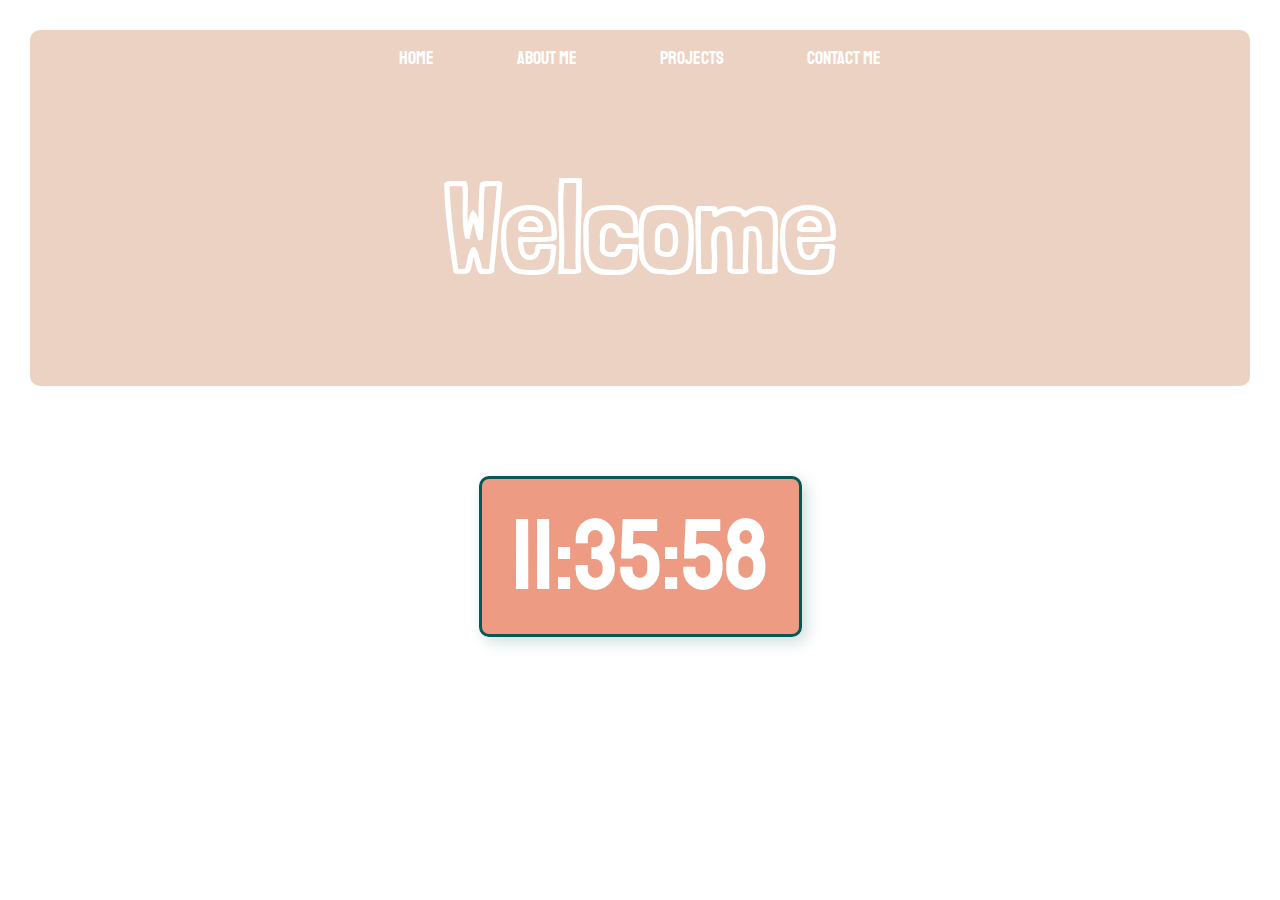
==== index.html @ 58394a1c "Updated fonts and made space for the projects to come" ====
<!DOCTYPE html>
<html lang="en">
<head>
    <meta charset="UTF-8">
    <meta name="viewport" content="width=device-width, initial-scale=1.0">
    <title>Des - Dev Portfolio</title>
    <link rel="stylesheet" href="style.css">
    <style>
        @import url('https://fonts.googleapis.com/css2?family=Atma:wght@300;400;500;600;700&family=Londrina+Outline&family=Meow+Script&family=Staatliches&display=swap');
        </style>

</head>
<body>

    <header>
        <nav>
            <ul>
                <li><a href="index.html">Home</a></li>
                <li><a href="about.html">About Me</a></li>
                <li><a href="projects.html">Projects</a></li>
                <li><a href="contact.html">Contact Me</a></li>
            </ul>
        </nav>
        <h1>Welcome</h1>
    </header>

    <main>
        <section id="clock-container">
            <div id="digital-clock">00:00:00</div>
        </section>    
        <script>
            function updateClock() {
                const now = new Date();
                let hours = now.getHours();
                let minutes = now.getMinutes();
                let seconds = now.getSeconds();
                
                // Format time to always show two digits
                hours = hours < 10 ? "0" + hours : hours;
                minutes = minutes < 10 ? "0" + minutes : minutes;
                seconds = seconds < 10 ? "0" + seconds : seconds;
                
                document.getElementById("digital-clock").textContent = `${hours}:${minutes}:${seconds}`;
            }
            
            // Update the clock every second
            setInterval(updateClock, 1000);
            updateClock(); // Initial call
            </script>
                
    </main>
    
   
    <footer>
        <p>© 2025 Des | All Rights Reserved</p>
    </footer>

</body>
</html>
---- style.css ----
.londrina-outline-regular {
    font-family: "Londrina Outline", serif;
    font-weight: 400;
    font-style: normal;
}
.meow-script-regular {
    font-family: "Meow Script", serif;
    font-weight: 400;
    font-style: normal;
}
.staatliches-regular {
    font-family: "Staatliches", serif;
    font-weight: 400;
    font-style: normal;
}
.atma-light {
    font-family: "Atma", serif;
    font-weight: 300;
    font-style: normal;
  }
  
  .atma-regular {
    font-family: "Atma", serif;
    font-weight: 400;
    font-style: normal;
  }
  
  .atma-medium {
    font-family: "Atma", serif;
    font-weight: 500;
    font-style: normal;
  }
  
  .atma-semibold {
    font-family: "Atma", serif;
    font-weight: 600;
    font-style: normal;
  }
  
  .atma-bold {
    font-family: "Atma", serif;
    font-weight: 700;
    font-style: normal;
  }
  

/*  Global Styles */
html, body {
    height: 100%;
    margin: 0;
    padding: 0;
    background: url("back.png") no-repeat center center fixed;
    color: white;
    display: flex;
    flex-direction: column;
}
h1 {
    font-family: "Londrina Outline", serif;
    font-size: 125px;
    color: white;
}
nav ul {
    list-style: none;
    padding: 0;
    
}

nav ul li {
    display: inline;
    margin: 0 40px;
}

nav ul li a {
    font-family:"Staatliches", serif;
    color: white;
    text-decoration: none;
    font-size: large;
}
/*  Header */
header {font-family: "Londrina Outline", serif;
    color: white;
    background-color:#b144043d;
    padding: 1px;
    margin: 30px;
    border: 10px;
    border-radius: 10px;
    text-align: center;
}
#clock-container {
    display: flex;
    justify-content: center;
    align-items: center;
    margin-top: 20px;
}

#digital-clock {
    font-family: "Staatliches", serif;
    font-size: 100px;
    color: white;
    background-color: #e56340a4;
    padding: 15px 30px;
    border-radius: 10px;
    box-shadow: 5px 5px 15px rgba(1, 92, 87, 0.2);
    border: 3px solid #045955;
}

/*  Sections */
section {
    padding: 40px;
    text-align: center;
}

/*  About Me */
#about {
    font-family: "Londrina Outline", serif;
    font-size: 50px;
    text-align: center;
    padding: 50px;
    margin: 20px;
    border-radius: 10px;
}
#about p {
    font-family: "Meow Script", serif;
    font-size: 25px;
}

#about-me {
    background-color:#b144043d;
    padding: 1px;
    margin: 40px;
    border: 10px;
    border-radius: 10px;
    text-align: center;
}

.about-container {
    max-width: 800px;
    margin: auto;
    font-family: "Staatliches", serif;
    line-height: 1.6;
}

.about-container h1 {
    font-size: 36px;
    margin-bottom: 20px;
}

.about-container p {
    font-size: 18px;
    margin-bottom: 15px;
}

/*  Projects */
#projects {
    font-family: "Atma", serif;
    font-weight: 300;
    font-style: normal;
    
    padding: 0;
    margin: 20px;
    border-radius: 10px
}
main {
    flex: 1;}

    .project-box {
        display: flex;
        flex-direction: column;
        align-items: center;
        justify-content: center;
        text-align: center;
        background-color: #b144043d;
        color: white; 
        font-family: "Atma", serif;
        font-size: 30px;
        font-weight: 300;
        font-style: normal;
        padding: 15px;
        margin: 10px auto; 
        width: 300px; 
        border-radius: 10px; 
        box-shadow: 0px 4px 8px rgba(1, 87, 93, 0.453);
        text-decoration: none;
        transition: transform 0.2s ease, box-shadow 0.2s ease;
    }
    
    .project-box:hover {
        transform: scale(1.05); /* Slight zoom on hover */
        box-shadow: 0px 6px 12px rgba(1, 87, 93, 0.6);
        cursor: pointer;
    }
    
    .project-box p {
        color: white;
        font-weight: bold;
        margin-top: 5px;
}

/*  Contact */

#contact {
    font-family: "Staatliches", serif;
    color: white;
    text-align: center;
    font-size: smaller;
}

.contact-box {
    display: flex;
    flex-direction: column;
    align-items: center;
    justify-content: center;
    text-align: center;
    background-color: #b144043d;
    color: white; 
    font-family: "Staatliches", serif;
    font-size: 20px;
    padding: 15px;
    margin: 10px auto; 
    width: 300px; 
    border-radius: 10px; 
    box-shadow: 0px 4px 8px rgba(1, 87, 93, 0.453);
    text-decoration: none;
    transition: transform 0.2s ease, box-shadow 0.2s ease;
}

.contact-box:hover {
    transform: scale(1.05); /* Slight zoom on hover */
    box-shadow: 0px 6px 12px rgba(1, 87, 93, 0.6);
    cursor: pointer;
}

.contact-box p {
    color: white;
    font-weight: bold;
    margin-top: 5px;
}

.contact-box img {
    max-width: 60px;
    height: auto;
}

.contact-box a {
    color: white;
    font-weight: bold;
    text-decoration: none;
}


footer {
    font-family:"Staatliches", serif;
    color: white;
    text-align: center;
    font-size: smaller;
    padding: 0px;
    margin: 0px;
    border-radius: 10px;
    bottom: 0;
}
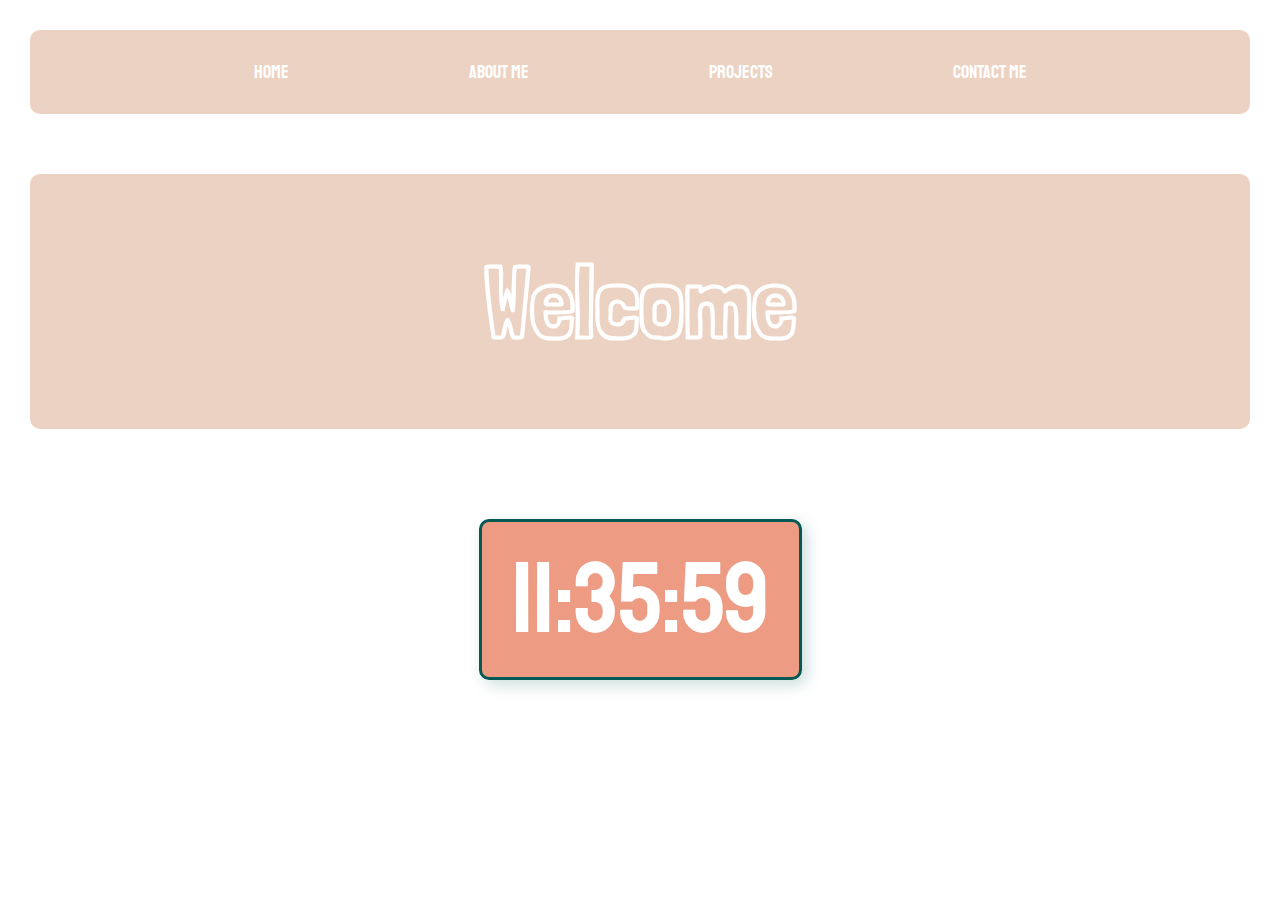
==== commit 33d10a13: "Separated Nav Bar and Header. Fixed size of them." ====
--- a/index.html
+++ b/index.html
@@ -2,27 +2,17 @@
 <html lang="en">
 <head>
     <meta charset="UTF-8">
-    <meta name="viewport" content="width=device-width, initial-scale=1.0">
+    <meta name="viewport" content="width=device-width, initial-scale=1.0, initial-scale=1.0">
     <title>Des - Dev Portfolio</title>
     <link rel="stylesheet" href="style.css">
     <style>
         @import url('https://fonts.googleapis.com/css2?family=Atma:wght@300;400;500;600;700&family=Londrina+Outline&family=Meow+Script&family=Staatliches&display=swap');
-        </style>
-
+    </style>
 </head>
 <body>
 
-    <header>
-        <nav>
-            <ul>
-                <li><a href="index.html">Home</a></li>
-                <li><a href="about.html">About Me</a></li>
-                <li><a href="projects.html">Projects</a></li>
-                <li><a href="contact.html">Contact Me</a></li>
-            </ul>
-        </nav>
-        <h1>Welcome</h1>
-    </header>
+    <div id="nav-container"></div>
+    <div id="header-container"></div>
 
     <main>
         <section id="clock-container">
@@ -50,10 +40,8 @@
                 
     </main>
     
-   
-    <footer>
-        <p>© 2025 Des | All Rights Reserved</p>
-    </footer>
+    <div id="footer-container"></div>
 
+    <script src="script.js"></script>
 </body>
 </html>
--- a/style.css
+++ b/style.css
@@ -56,19 +56,37 @@
     flex-direction: column;
 }
 h1 {
-    font-family: "Londrina Outline", serif;
-    font-size: 125px;
-    color: white;
-}
+    font-size: 100px; 
+    font-family: "Londrina Outline", serif;
+    color: white;
+    text-align: center;
+    width: 100%;
+}
+
+nav { 
+    background-color: #b144043d;
+    padding: 15px 0;
+    text-align: center;
+    padding: 15px;
+    margin: 30px; 
+    width: auto; 
+    border-radius: 10px; 
+}
+
 nav ul {
+    display: flex;
+    justify-content: center;
+    gap: 30px; 
     list-style: none;
     padding: 0;
+    width: 100%;
     
 }
 
 nav ul li {
-    display: inline;
-    margin: 0 40px;
+    display: inline-block;
+    text-align: center;
+    margin: 0 75px;
 }
 
 nav ul li a {
@@ -78,15 +96,25 @@
     font-size: large;
 }
 /*  Header */
-header {font-family: "Londrina Outline", serif;
+header {
+    font-family: "Londrina Outline", serif;
     color: white;
     background-color:#b144043d;
     padding: 1px;
     margin: 30px;
     border: 10px;
     border-radius: 10px;
-    text-align: center;
-}
+    display: flex;
+    flex-direction: column;
+    align-items: center;
+    justify-content: center;
+    text-align: center;
+    height: auto;
+}
+#header-container {
+    position: relative;
+}
+
 #clock-container {
     display: flex;
     justify-content: center;
@@ -248,7 +276,6 @@
     text-decoration: none;
 }
 
-
 footer {
     font-family:"Staatliches", serif;
     color: white;
@@ -258,4 +285,14 @@
     margin: 0px;
     border-radius: 10px;
     bottom: 0;
+}
+
+@media screen and (max-width: 480px) {
+    #connect-header {
+        font-size: 40px; /* Adjust for mobile phones */
+    }
+    nav ul {
+        flex-direction: column; /* Stack the nav items */
+        gap: 10px;
+    }
 }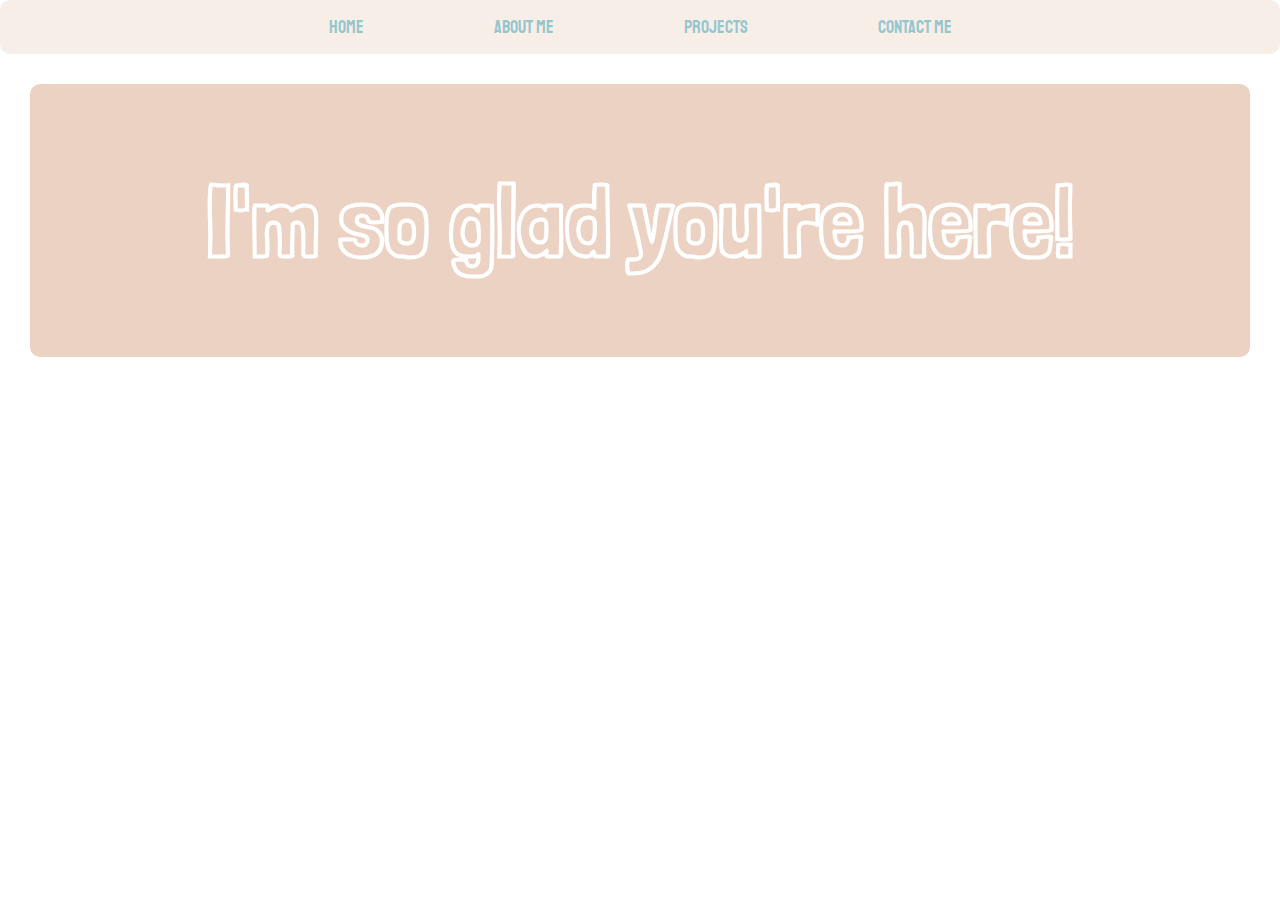
==== commit 00b6fb5c: "cleaned up the code a bit." ====
--- a/index.html
+++ b/index.html
@@ -15,28 +15,7 @@
     <div id="header-container"></div>
 
     <main>
-        <section id="clock-container">
-            <div id="digital-clock">00:00:00</div>
-        </section>    
-        <script>
-            function updateClock() {
-                const now = new Date();
-                let hours = now.getHours();
-                let minutes = now.getMinutes();
-                let seconds = now.getSeconds();
-                
-                // Format time to always show two digits
-                hours = hours < 10 ? "0" + hours : hours;
-                minutes = minutes < 10 ? "0" + minutes : minutes;
-                seconds = seconds < 10 ? "0" + seconds : seconds;
-                
-                document.getElementById("digital-clock").textContent = `${hours}:${minutes}:${seconds}`;
-            }
-            
-            // Update the clock every second
-            setInterval(updateClock, 1000);
-            updateClock(); // Initial call
-            </script>
+
                 
     </main>
     
--- a/style.css
+++ b/style.css
@@ -1,298 +1,240 @@
+/* 🎨 CSS Variables */
+:root {
+    --primary-font: "Londrina Outline", serif;
+    --primary-color: white;
+    --first-color: rgb(2, 99, 95);
+    --second-color: rgb(2, 99, 95);
+  }
+  
+  /* 🌍 Global Styles */
+  html, body {
+    background: url("back.png");
+    width: 100%;
+    height: 100%;
+    padding: 0;
+    margin: 0;
+    display: flex;
+    flex-direction: column;
+  }
+  
+  /* 🏷️ Header */
+  header {
+    font-family: "Londrina Outline", serif;
+    color: white;
+    background-color: #b144043d;
+    padding: 10px;
+    margin: 30px;
+    border-radius: 10px;
+    display: flex;
+    flex-direction: column;
+    align-items: center;
+    justify-content: center;
+    text-align: center;
+  }
+  
+  /* 🎯 Page Titles */
+  h1 {
+    font-size: 100px;
+    font-family: "Londrina Outline", serif;
+    text-align: center;
+  }
+  
+  /* 📌 Navigation Bar */
+  nav { 
+    background-color: #b1430417;
+    text-align: center;
+    padding: none;
+    border-radius: 10px;
+    display: flex;
+    justify-content: center;
+    align-items: center;
+  }
+  
+  nav ul {
+    display: flex;
+    justify-content: center;
+    gap: 30px;
+    list-style: none;
+    padding: 0;
+  }
+  
+  nav ul li {
+    text-align: center;
+    margin: 0 50px;
+  }
+  
+  nav ul li a {
+    font-family: "Staatliches", serif;
+    color: rgba(3, 142, 166, 0.421);
+    text-decoration: none;
+    font-size: large;
+  }
 
-.londrina-outline-regular {
+  
+  /* 📖 Sections */
+  section {
+    padding: 40px;
+    text-align: center;
+  }
+  
+  /* 📝 About Me */
+  #about {
     font-family: "Londrina Outline", serif;
-    font-weight: 400;
-    font-style: normal;
-}
-.meow-script-regular {
+    font-size: 50px;
+    text-align: center;
+    padding: 50px;
+    margin: 20px;
+    border-radius: 10px;
+  }
+  
+  #about p {
     font-family: "Meow Script", serif;
-    font-weight: 400;
-    font-style: normal;
-}
-.staatliches-regular {
-    font-family: "Staatliches", serif;
-    font-weight: 400;
-    font-style: normal;
-}
-.atma-light {
+    font-size: 25px;
+  }
+  
+  #about-me {
+    background-color: #b144043d;
+    padding: 10px;
+    margin: 40px;
+    border-radius: 10px;
+    text-align: center;
+  }
+  
+  .about-container {
+    max-width: 800px;
+    margin: auto;
+    font-family: "Staatliches", serif;
+    line-height: 1.6;
+  }
+  
+  .about-container h1 {
+    font-size: 36px;
+    margin-bottom: 20px;
+  }
+  
+  .about-container p {
+    color: white;
+    font-size: 18px;
+    margin-bottom: 15px;
+  }
+  
+  /* 🏗️ Projects */
+  #projects {
     font-family: "Atma", serif;
     font-weight: 300;
-    font-style: normal;
-  }
-  
-  .atma-regular {
+    padding: 20px;
+    margin: 20px;
+    border-radius: 10px;
+  }
+  
+  main {
+    flex: 1;
+  }
+  
+  /* 📦 Project Box */
+  .project-box {
+    display: flex;
+    flex-direction: column;
+    align-items: center;
+    justify-content: center;
+    text-align: center;
+    background-color: #b144043d;
+    color: white;
     font-family: "Atma", serif;
-    font-weight: 400;
-    font-style: normal;
-  }
-  
-  .atma-medium {
-    font-family: "Atma", serif;
-    font-weight: 500;
-    font-style: normal;
-  }
-  
-  .atma-semibold {
-    font-family: "Atma", serif;
-    font-weight: 600;
-    font-style: normal;
-  }
-  
-  .atma-bold {
-    font-family: "Atma", serif;
-    font-weight: 700;
-    font-style: normal;
-  }
-  
-
-/*  Global Styles */
-html, body {
-    height: 100%;
-    margin: 0;
-    padding: 0;
-    background: url("back.png") no-repeat center center fixed;
-    color: white;
-    display: flex;
-    flex-direction: column;
-}
-h1 {
-    font-size: 100px; 
-    font-family: "Londrina Outline", serif;
-    color: white;
-    text-align: center;
-    width: 100%;
-}
-
-nav { 
-    background-color: #b144043d;
-    padding: 15px 0;
-    text-align: center;
+    font-size: 30px;
+    font-weight: 300;
     padding: 15px;
-    margin: 30px; 
-    width: auto; 
-    border-radius: 10px; 
-}
-
-nav ul {
-    display: flex;
-    justify-content: center;
-    gap: 30px; 
-    list-style: none;
-    padding: 0;
-    width: 100%;
-    
-}
-
-nav ul li {
-    display: inline-block;
-    text-align: center;
-    margin: 0 75px;
-}
-
-nav ul li a {
-    font-family:"Staatliches", serif;
-    color: white;
-    text-decoration: none;
-    font-size: large;
-}
-/*  Header */
-header {
-    font-family: "Londrina Outline", serif;
-    color: white;
-    background-color:#b144043d;
-    padding: 1px;
-    margin: 30px;
-    border: 10px;
-    border-radius: 10px;
-    display: flex;
-    flex-direction: column;
-    align-items: center;
-    justify-content: center;
-    text-align: center;
-    height: auto;
-}
-#header-container {
-    position: relative;
-}
-
-#clock-container {
-    display: flex;
-    justify-content: center;
-    align-items: center;
-    margin-top: 20px;
-}
-
-#digital-clock {
-    font-family: "Staatliches", serif;
-    font-size: 100px;
-    color: white;
-    background-color: #e56340a4;
-    padding: 15px 30px;
-    border-radius: 10px;
-    box-shadow: 5px 5px 15px rgba(1, 92, 87, 0.2);
-    border: 3px solid #045955;
-}
-
-/*  Sections */
-section {
-    padding: 40px;
-    text-align: center;
-}
-
-/*  About Me */
-#about {
-    font-family: "Londrina Outline", serif;
-    font-size: 50px;
-    text-align: center;
-    padding: 50px;
-    margin: 20px;
-    border-radius: 10px;
-}
-#about p {
-    font-family: "Meow Script", serif;
-    font-size: 25px;
-}
-
-#about-me {
-    background-color:#b144043d;
-    padding: 1px;
-    margin: 40px;
-    border: 10px;
-    border-radius: 10px;
-    text-align: center;
-}
-
-.about-container {
-    max-width: 800px;
-    margin: auto;
-    font-family: "Staatliches", serif;
-    line-height: 1.6;
-}
-
-.about-container h1 {
-    font-size: 36px;
-    margin-bottom: 20px;
-}
-
-.about-container p {
-    font-size: 18px;
-    margin-bottom: 15px;
-}
-
-/*  Projects */
-#projects {
-    font-family: "Atma", serif;
-    font-weight: 300;
-    font-style: normal;
-    
-    padding: 0;
-    margin: 20px;
-    border-radius: 10px
-}
-main {
-    flex: 1;}
-
-    .project-box {
-        display: flex;
-        flex-direction: column;
-        align-items: center;
-        justify-content: center;
-        text-align: center;
-        background-color: #b144043d;
-        color: white; 
-        font-family: "Atma", serif;
-        font-size: 30px;
-        font-weight: 300;
-        font-style: normal;
-        padding: 15px;
-        margin: 10px auto; 
-        width: 300px; 
-        border-radius: 10px; 
-        box-shadow: 0px 4px 8px rgba(1, 87, 93, 0.453);
-        text-decoration: none;
-        transition: transform 0.2s ease, box-shadow 0.2s ease;
-    }
-    
-    .project-box:hover {
-        transform: scale(1.05); /* Slight zoom on hover */
-        box-shadow: 0px 6px 12px rgba(1, 87, 93, 0.6);
-        cursor: pointer;
-    }
-    
-    .project-box p {
-        color: white;
-        font-weight: bold;
-        margin-top: 5px;
-}
-
-/*  Contact */
-
-#contact {
-    font-family: "Staatliches", serif;
-    color: white;
-    text-align: center;
-    font-size: smaller;
-}
-
-.contact-box {
-    display: flex;
-    flex-direction: column;
-    align-items: center;
-    justify-content: center;
-    text-align: center;
-    background-color: #b144043d;
-    color: white; 
+    margin: 10px auto;
+    width: 300px;
+    border-radius: 10px;
+    box-shadow: 0px 4px 8px rgba(1, 87, 93, 0.453);
+    text-decoration: none;
+    transition: transform 0.2s ease, box-shadow 0.2s ease;
+  }
+  
+  .project-box:hover {
+    transform: scale(1.05);
+    box-shadow: 0px 6px 12px rgba(1, 87, 93, 0.6);
+    cursor: pointer;
+  }
+  
+  .project-box p {
+    color: white;
+    font-weight: bold;
+    margin-top: 5px;
+  }
+  
+  /* ✉️ Contact Section */
+  #contact {
+    font-family: "Staatliches", serif;
+    color: white;
+    text-align: center;
+  }
+  
+  .contact-box {
+    display: flex;
+    flex-direction: column;
+    align-items: center;
+    justify-content: center;
+    text-align: center;
+    background-color: #b144043d;
+    color: white;
     font-family: "Staatliches", serif;
     font-size: 20px;
     padding: 15px;
-    margin: 10px auto; 
-    width: 300px; 
-    border-radius: 10px; 
+    margin: 10px auto;
+    width: 300px;
+    border-radius: 10px;
     box-shadow: 0px 4px 8px rgba(1, 87, 93, 0.453);
     text-decoration: none;
     transition: transform 0.2s ease, box-shadow 0.2s ease;
-}
-
-.contact-box:hover {
-    transform: scale(1.05); /* Slight zoom on hover */
+  }
+  
+  .contact-box:hover {
+    transform: scale(1.05);
     box-shadow: 0px 6px 12px rgba(1, 87, 93, 0.6);
     cursor: pointer;
-}
-
-.contact-box p {
+  }
+  
+  .contact-box p {
     color: white;
     font-weight: bold;
     margin-top: 5px;
-}
-
-.contact-box img {
+  }
+  
+  .contact-box img {
     max-width: 60px;
     height: auto;
-}
-
-.contact-box a {
+  }
+  
+  .contact-box a {
     color: white;
     font-weight: bold;
     text-decoration: none;
-}
-
-footer {
-    font-family:"Staatliches", serif;
+  }
+  
+  /* 📌 Footer */
+  footer {
+    font-family: "Staatliches", serif;
     color: white;
     text-align: center;
     font-size: smaller;
-    padding: 0px;
-    margin: 0px;
-    border-radius: 10px;
-    bottom: 0;
-}
-
-@media screen and (max-width: 480px) {
-    #connect-header {
-        font-size: 40px; /* Adjust for mobile phones */
+    padding: 10px;
+    border-radius: 10px;
+  }
+  
+  /* 📱 Responsive Fixes */
+  @media screen and (max-width: 480px) {
+    h1 {
+      font-size: 40px;
     }
     nav ul {
-        flex-direction: column; /* Stack the nav items */
-        gap: 10px;
+      flex-direction: column;
+      gap: 10px;
     }
-}+    .contact-box, .project-box {
+      width: 90%;
+    }
+
+  }
+  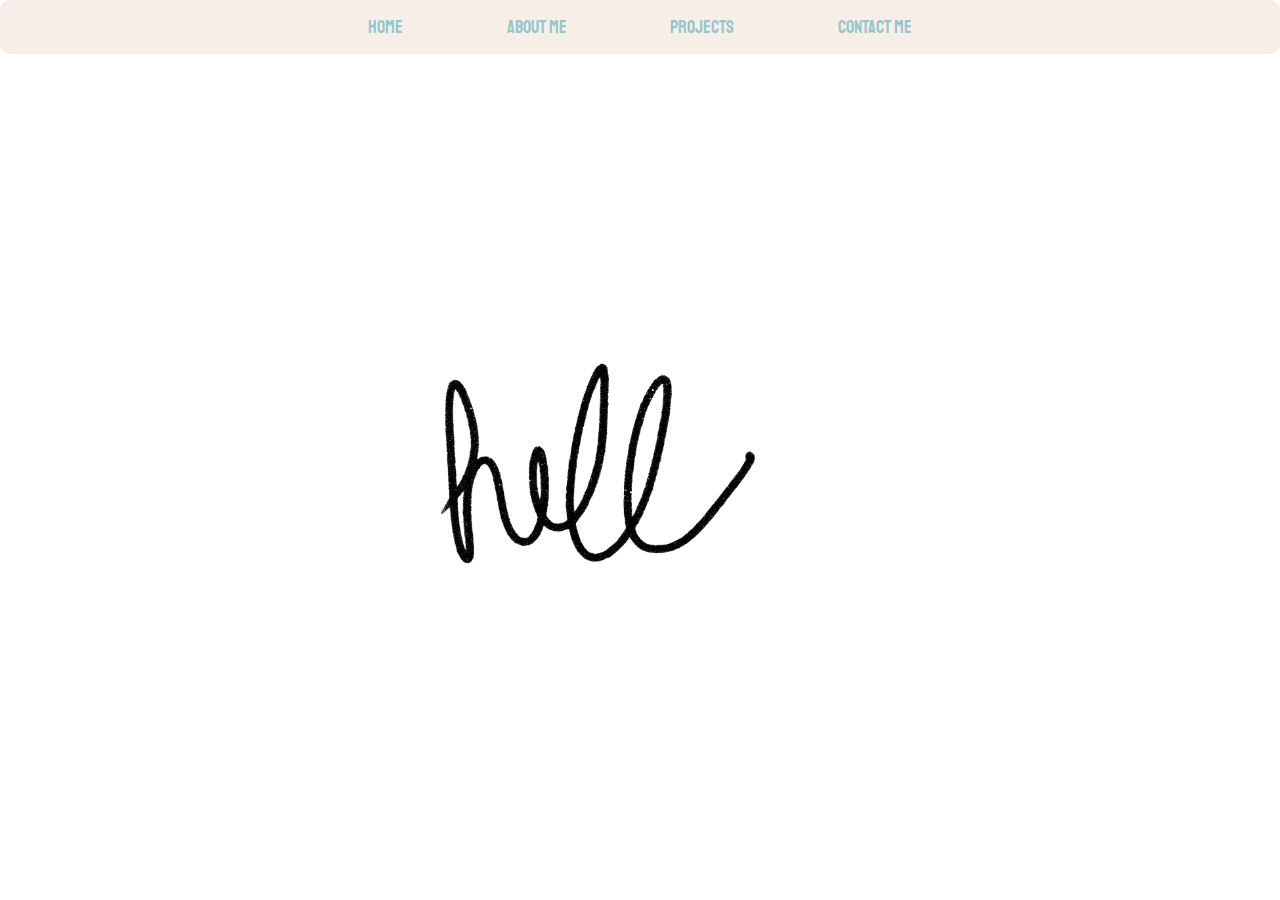
==== commit 71fcf615: "made a cute gif and added it." ====
--- a/index.html
+++ b/index.html
@@ -12,11 +12,12 @@
 <body>
 
     <div id="nav-container"></div>
-    <div id="header-container"></div>
-
+    <div class="gif-container">
+        <img src="hello.gif" alt="Fullscreen GIF">
+    </div>
     <main>
-
-                
+    
+             
     </main>
     
     <div id="footer-container"></div>
--- a/style.css
+++ b/style.css
@@ -4,10 +4,10 @@
     --primary-color: white;
     --first-color: rgb(2, 99, 95);
     --second-color: rgb(2, 99, 95);
-  }
-  
-  /* 🌍 Global Styles */
-  html, body {
+}
+
+/* 🌍 Global Styles */
+html, body {
     background: url("back.png");
     width: 100%;
     height: 100%;
@@ -15,32 +15,33 @@
     margin: 0;
     display: flex;
     flex-direction: column;
-  }
-  
-  /* 🏷️ Header */
-  header {
+}
+
+/* 🏷️ Header */
+header {
     font-family: "Londrina Outline", serif;
     color: white;
     background-color: #b144043d;
     padding: 10px;
-    margin: 30px;
-    border-radius: 10px;
-    display: flex;
-    flex-direction: column;
-    align-items: center;
-    justify-content: center;
-    text-align: center;
-  }
-  
-  /* 🎯 Page Titles */
-  h1 {
+    margin: 2%;
+    border-radius: 10px;
+    display: flex;
+    flex-direction: column;
+    align-items: center;
+    justify-content: center;
+    text-align: center;
+    max-width: 90%;
+}
+
+/* 🎯 Page Titles */
+h1 {
     font-size: 100px;
     font-family: "Londrina Outline", serif;
     text-align: center;
-  }
-  
-  /* 📌 Navigation Bar */
-  nav { 
+}
+
+/* 📌 Navigation Bar */
+nav { 
     background-color: #b1430417;
     text-align: center;
     padding: none;
@@ -48,91 +49,114 @@
     display: flex;
     justify-content: center;
     align-items: center;
-  }
-  
-  nav ul {
-    display: flex;
-    justify-content: center;
-    gap: 30px;
+    max-width: 100%;
+}
+
+nav ul {
+    display: flex;
+    justify-content: center;
+    gap: 3%;
     list-style: none;
     padding: 0;
-  }
-  
-  nav ul li {
-    text-align: center;
-    margin: 0 50px;
-  }
-  
-  nav ul li a {
+    width: 100%;
+    max-width: 90%;
+}
+
+nav ul li {
+    text-align: center;
+    margin: 0 3%;
+}
+
+nav ul li a {
     font-family: "Staatliches", serif;
     color: rgba(3, 142, 166, 0.421);
     text-decoration: none;
     font-size: large;
-  }
-
-  
-  /* 📖 Sections */
-  section {
+}
+.gif-container {
+    margin: 0;
+  padding: 0;
+  box-sizing: border-box;
+  display: flex;
+  justify-content: center;
+  align-items: center;
+  width: 100vw;
+  height: 100vh;
+  overflow: hidden; /* Prevents scrolling issues */
+}
+
+.gif-container img {
+  width: 50%;
+  height: 50%;
+  max-width: 100vw;
+  max-height: 100vh;
+  object-fit: contain; /* Ensures it scales properly */
+}
+/* 📖 Sections */
+section {
     padding: 40px;
     text-align: center;
-  }
-  
-  /* 📝 About Me */
-  #about {
+}
+
+/* 📝 About Me */
+#about {
     font-family: "Londrina Outline", serif;
     font-size: 50px;
     text-align: center;
     padding: 50px;
-    margin: 20px;
-    border-radius: 10px;
-  }
-  
-  #about p {
+    margin: 2%;
+    border-radius: 10px;
+    max-width: 90%;
+}
+
+#about p {
     font-family: "Meow Script", serif;
     font-size: 25px;
-  }
-  
-  #about-me {
+}
+
+#about-me {
     background-color: #b144043d;
     padding: 10px;
-    margin: 40px;
-    border-radius: 10px;
-    text-align: center;
-  }
-  
-  .about-container {
-    max-width: 800px;
+    margin: 2%;
+    border-radius: 10px;
+    text-align: center;
+    max-width: 90%;
+}
+
+.about-container {
+    max-width: 80%;
     margin: auto;
     font-family: "Staatliches", serif;
     line-height: 1.6;
-  }
-  
-  .about-container h1 {
+}
+
+.about-container h1 {
     font-size: 36px;
     margin-bottom: 20px;
-  }
-  
-  .about-container p {
+}
+
+.about-container p {
     color: white;
     font-size: 18px;
     margin-bottom: 15px;
-  }
-  
-  /* 🏗️ Projects */
-  #projects {
+}
+
+/* 🏗️ Projects */
+#projects {
     font-family: "Atma", serif;
     font-weight: 300;
     padding: 20px;
-    margin: 20px;
-    border-radius: 10px;
-  }
-  
-  main {
+    margin: 2%;
+    border-radius: 10px;
+    max-width: 90%;
+}
+
+main {
     flex: 1;
-  }
-  
-  /* 📦 Project Box */
-  .project-box {
+}
+
+/* 📦 Project Box */
+.project-box {
     display: flex;
     flex-direction: column;
     align-items: center;
@@ -145,33 +169,34 @@
     font-weight: 300;
     padding: 15px;
     margin: 10px auto;
-    width: 300px;
+    width: 80%;
+    max-width: 300px;
     border-radius: 10px;
     box-shadow: 0px 4px 8px rgba(1, 87, 93, 0.453);
     text-decoration: none;
     transition: transform 0.2s ease, box-shadow 0.2s ease;
-  }
-  
-  .project-box:hover {
+}
+
+.project-box:hover {
     transform: scale(1.05);
     box-shadow: 0px 6px 12px rgba(1, 87, 93, 0.6);
     cursor: pointer;
-  }
-  
-  .project-box p {
+}
+
+.project-box p {
     color: white;
     font-weight: bold;
     margin-top: 5px;
-  }
-  
-  /* ✉️ Contact Section */
-  #contact {
-    font-family: "Staatliches", serif;
-    color: white;
-    text-align: center;
-  }
-  
-  .contact-box {
+}
+
+/* ✉️ Contact Section */
+#contact {
+    font-family: "Staatliches", serif;
+    color: white;
+    text-align: center;
+}
+
+.contact-box {
     display: flex;
     flex-direction: column;
     align-items: center;
@@ -183,58 +208,72 @@
     font-size: 20px;
     padding: 15px;
     margin: 10px auto;
-    width: 300px;
+    width: 80%;
+    max-width: 300px;
     border-radius: 10px;
     box-shadow: 0px 4px 8px rgba(1, 87, 93, 0.453);
     text-decoration: none;
     transition: transform 0.2s ease, box-shadow 0.2s ease;
-  }
-  
-  .contact-box:hover {
+}
+
+.contact-box:hover {
     transform: scale(1.05);
     box-shadow: 0px 6px 12px rgba(1, 87, 93, 0.6);
     cursor: pointer;
-  }
-  
-  .contact-box p {
+}
+
+.contact-box p {
     color: white;
     font-weight: bold;
     margin-top: 5px;
-  }
-  
-  .contact-box img {
+}
+
+.contact-box img {
     max-width: 60px;
     height: auto;
-  }
-  
-  .contact-box a {
+}
+
+.contact-box a {
     color: white;
     font-weight: bold;
     text-decoration: none;
-  }
-  
-  /* 📌 Footer */
-  footer {
+}
+
+/* 📌 Footer */
+footer {
     font-family: "Staatliches", serif;
     color: white;
     text-align: center;
     font-size: smaller;
     padding: 10px;
     border-radius: 10px;
-  }
-  
-  /* 📱 Responsive Fixes */
-  @media screen and (max-width: 480px) {
+    max-width: 100%;
+}
+
+/* 📱 Responsive Fixes */
+@media screen and (max-width: 768px) {
     h1 {
-      font-size: 40px;
-    }
+        font-size: 60px;
+    }
+    
+    .contact-box, .project-box {
+        width: 90%;
+    }
+}
+
+@media screen and (max-width: 480px) {
+    h1 {
+        font-size: 40px;
+    }
+    
     nav ul {
-      flex-direction: column;
-      gap: 10px;
-    }
-    .contact-box, .project-box {
-      width: 90%;
-    }
-
-  }
-  +        flex-direction: column;
+        gap: 10px;
+    }
+    
+    .contact-box, .project-box, {
+        width: 95%;
+    }
+    
+    
+}
